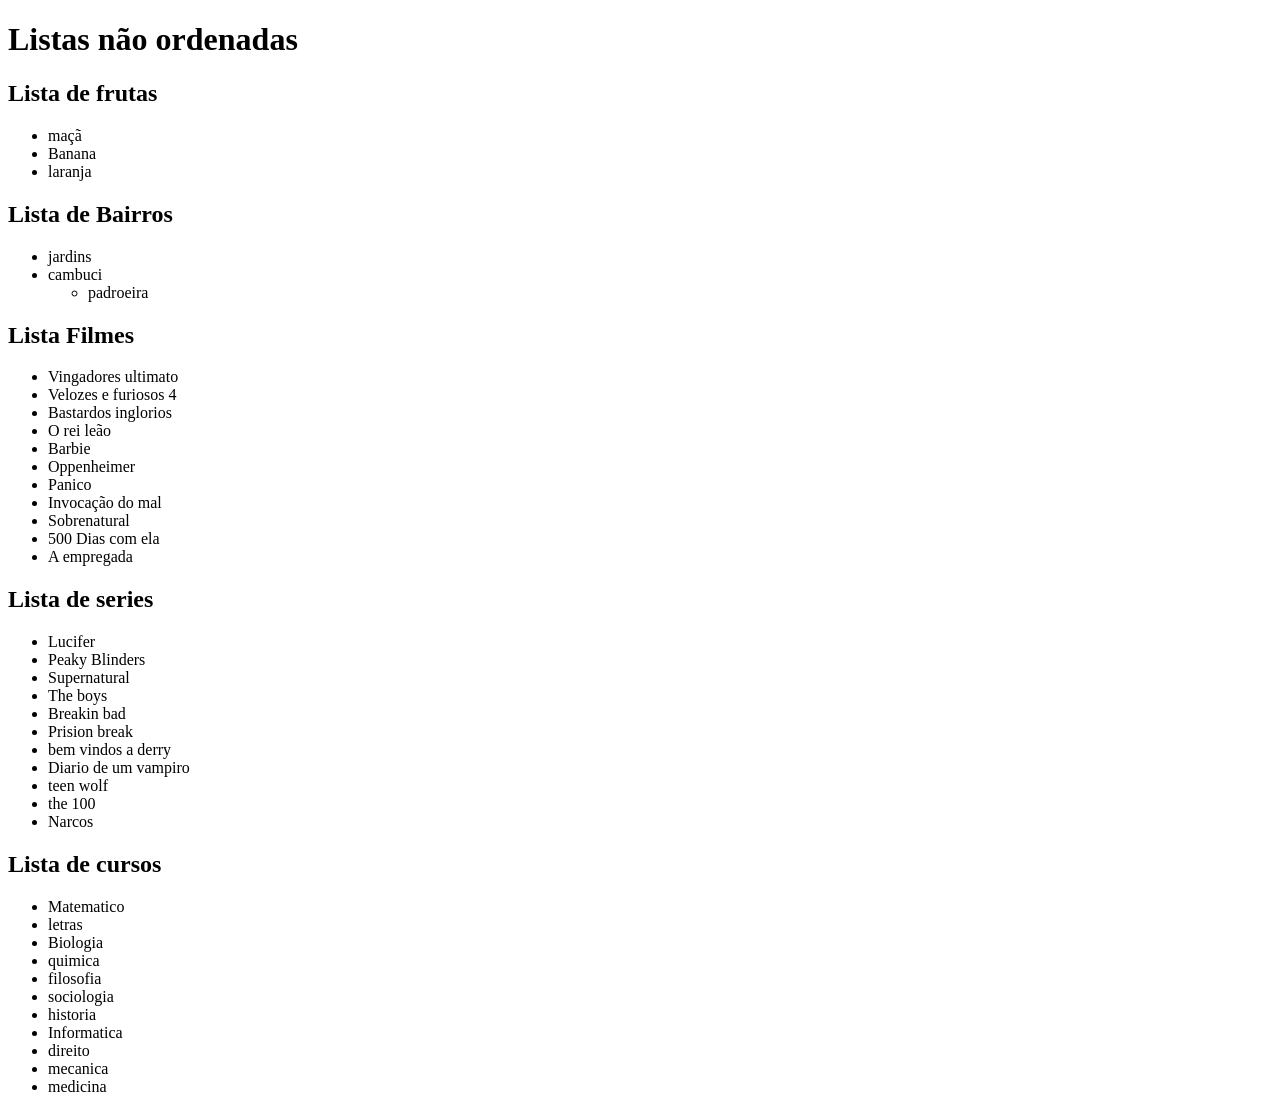
==== Aulas/listas/nao-ordenada.html @ a4b48c60 "Atv lista de não ordenadas" ====
<!DOCTYPE html>
<html lang="pt-br">
<head>
    <meta charset="UTF-8">
    <meta name="viewport" content="width=device-width, initial-scale=1.0">
    <title>Não ordenada</title>
</head>
<body>
    <h1>Listas não ordenadas</h1>
    <h2>Lista de frutas</h2>
    <ul>
        <li>maçã</li>
        <li>Banana</li>
        <li>laranja</li>
    </ul>
    <h2>Lista de Bairros</h2>
    <ul>
        <li>jardins</li>
        <li>cambuci</li>
       <ul> <li>padroeira</li>
       </ul>
    </ul>
    <h2>Lista Filmes</h2>

    <ul>
        <li>Vingadores ultimato</li>
        <li>Velozes e furiosos 4</li>
        <li>Bastardos inglorios</li>
        <li>O rei leão</li>
        <li>Barbie</li>
        <li>Oppenheimer</li>
        <li>Panico</li>
        <li>Invocação do mal</li>
        <li>Sobrenatural</li>
        <li>500 Dias com ela</li>
        <li>A empregada</li>
    </ul>
    <h2>Lista de series</h2>
    <ul>
        <li>Lucifer</li>
        <li>Peaky Blinders</li>
        <li>Supernatural</li>
        <li>The boys</li>
        <li>Breakin bad</li>
        <li>Prision break</li>
        <li>bem vindos a derry </li>
        <li>Diario de um vampiro</li>
        <li>teen wolf</li>
        <li>the 100</li>
        <li>Narcos</li>
    </ul>
    <h2>Lista de cursos</h2>

    <ul>
        <li>Matematico</li>
        <li>letras</li>
        <li>Biologia</li>
        <li>quimica</li>
        <li>filosofia</li>
        <li>sociologia</li>
        <li>historia</li>
        <li>Informatica</li>
        <li>direito</li>
        <li>mecanica</li>
        <li>medicina</li>
    </ul>
</body>
</html>
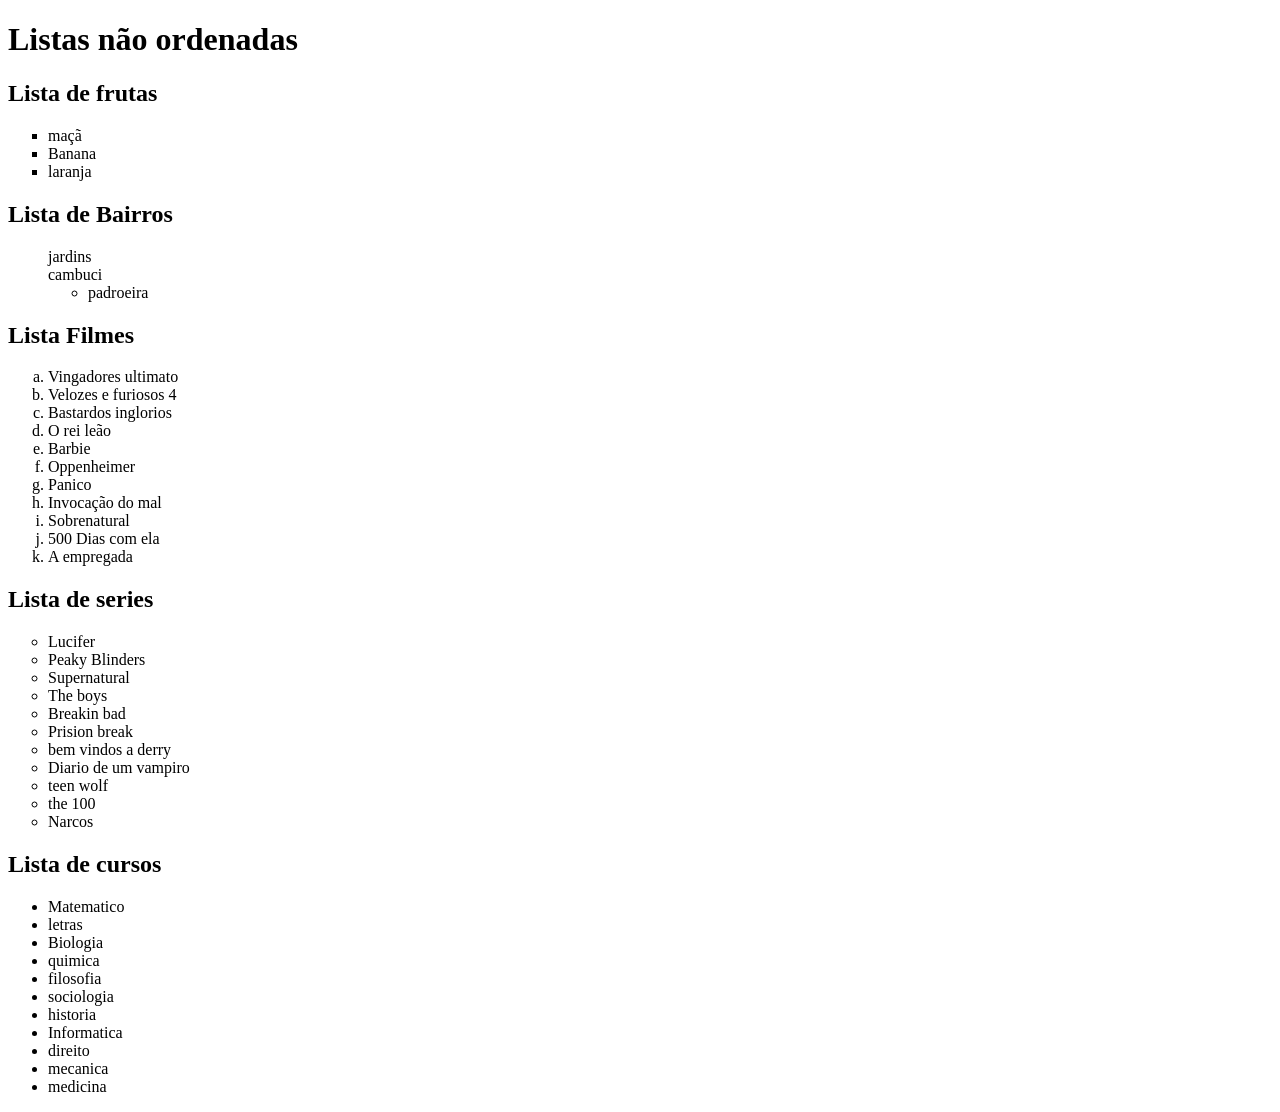
==== commit bb5c5a92: "Listas ordenadas e não ordenadas." ====
--- a/Aulas/listas/nao-ordenada.html
+++ b/Aulas/listas/nao-ordenada.html
@@ -8,13 +8,13 @@
 <body>
     <h1>Listas não ordenadas</h1>
     <h2>Lista de frutas</h2>
-    <ul>
+    <ul style="list-style-type: square;">
         <li>maçã</li>
         <li>Banana</li>
         <li>laranja</li>
     </ul>
     <h2>Lista de Bairros</h2>
-    <ul>
+    <ul style="list-style-type: none;">
         <li>jardins</li>
         <li>cambuci</li>
        <ul> <li>padroeira</li>
@@ -22,7 +22,7 @@
     </ul>
     <h2>Lista Filmes</h2>
 
-    <ul>
+    <ul style="list-style-type:lower-alpha">
         <li>Vingadores ultimato</li>
         <li>Velozes e furiosos 4</li>
         <li>Bastardos inglorios</li>
@@ -36,7 +36,7 @@
         <li>A empregada</li>
     </ul>
     <h2>Lista de series</h2>
-    <ul>
+    <ul style="list-style-type: circle;">
         <li>Lucifer</li>
         <li>Peaky Blinders</li>
         <li>Supernatural</li>
@@ -51,7 +51,7 @@
     </ul>
     <h2>Lista de cursos</h2>
 
-    <ul>
+    <ul style="list-style-type: disc;">
         <li>Matematico</li>
         <li>letras</li>
         <li>Biologia</li>
